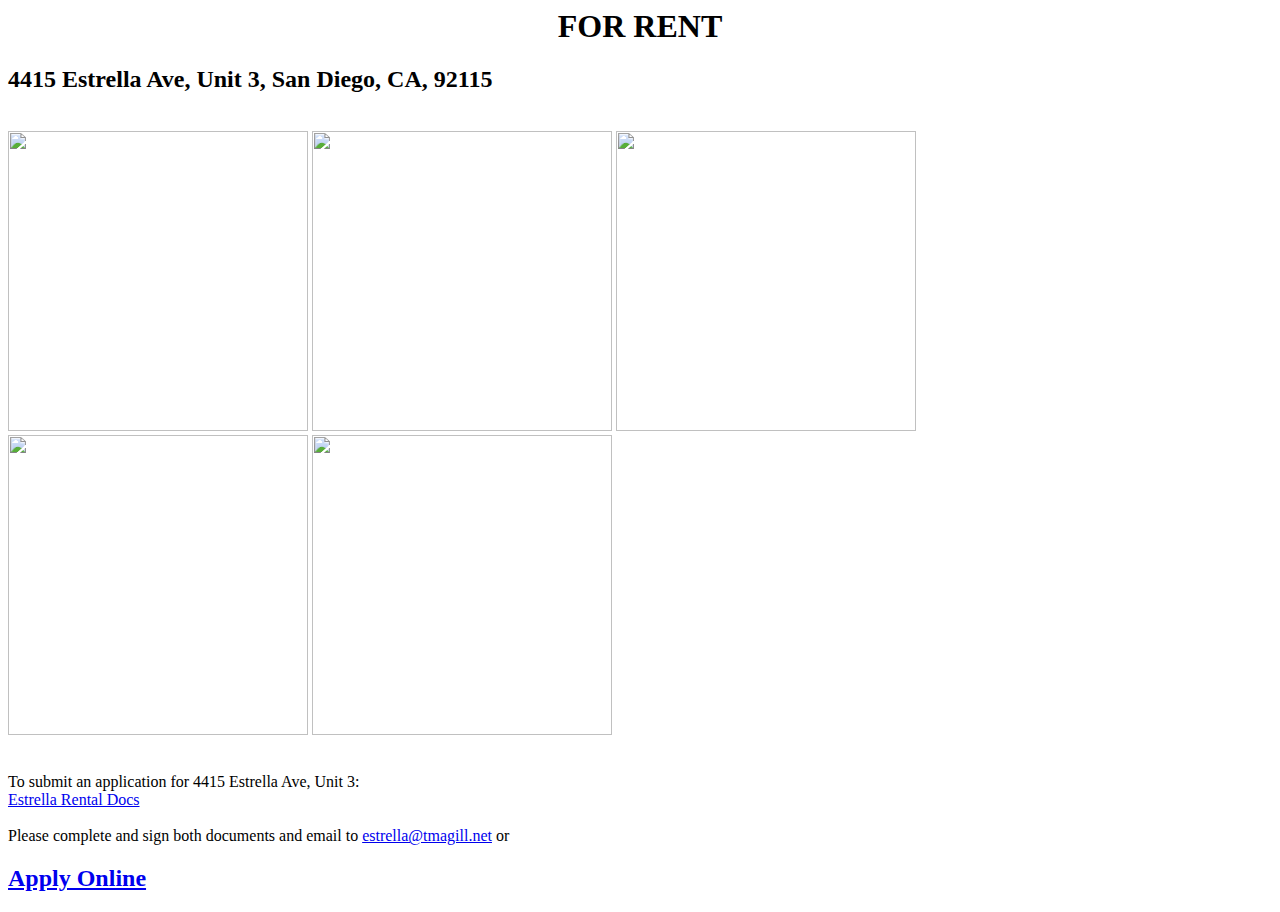
==== templates/index.html @ 0153b2fc "Added file download" ====
<HTML>
<HEAD>
<TITLE>www.tmagill.net</TITLE>
</HEAD>
<BODY BGCOLOR="FFFFFF">
<H1><CENTER>FOR RENT</H1></CENTER>
<h2>4415 Estrella Ave, Unit 3, San Diego, CA, 92115</h2><BR>
<img src="static/2016-09-13_22-01-56.jpg" width="300">
<img src="static/2016-09-13_22-03-29.jpg" width="300">
<img src="static/2016-09-13_22-06-27.jpg" width="300"><BR>
<img src="static/2016-09-13_22-07-01.jpg" width="300">
<img src="static/2016-09-13_22-08-30.jpg" width="300">
<BR><BR></p>
To submit an application for 4415 Estrella Ave, Unit 3:<BR>
<a href="http://www.tmagill.net/file-downloads">Estrella Rental Docs</a>
<BR><BR>
Please complete and sign both documents and email to <a href="mailto:estrella@tmagill.net">estrella@tmagill.net</a>
or
<H2><a href="./apply">Apply Online</a></H2>
</BODY>
</HTML>
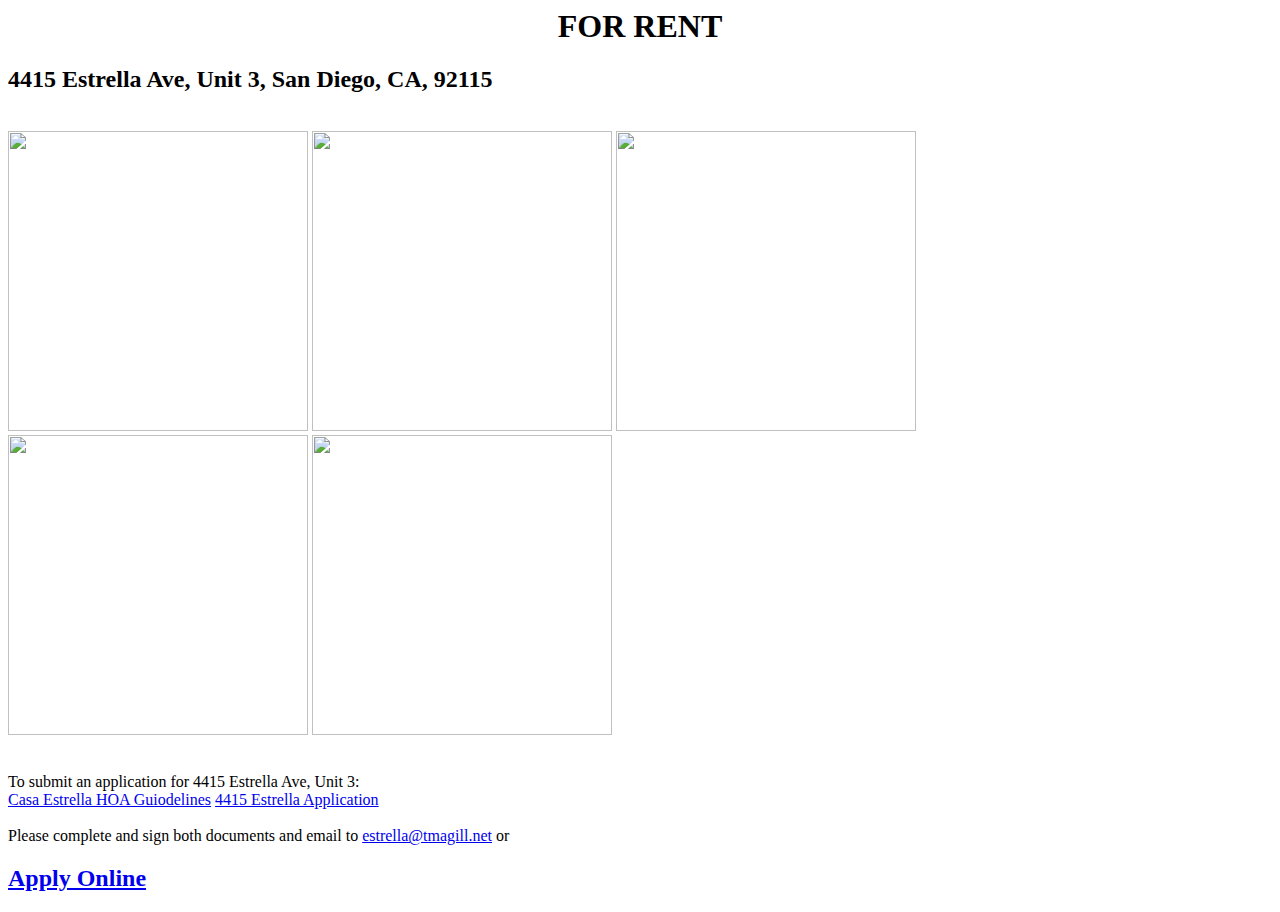
==== commit cecbf832: "Added static content for forms." ====
--- a/templates/index.html
+++ b/templates/index.html
@@ -12,7 +12,8 @@
 <img src="static/2016-09-13_22-08-30.jpg" width="300">
 <BR><BR></p>
 To submit an application for 4415 Estrella Ave, Unit 3:<BR>
-<a href="http://www.tmagill.net/file-downloads">Estrella Rental Docs</a>
+<a href="static/CASA ESTRELLA HOA.pdf">Casa Estrella HOA Guiodelines</a>
+<a href="static/Rental-Application.pdf">4415 Estrella Application</a>
 <BR><BR>
 Please complete and sign both documents and email to <a href="mailto:estrella@tmagill.net">estrella@tmagill.net</a>
 or
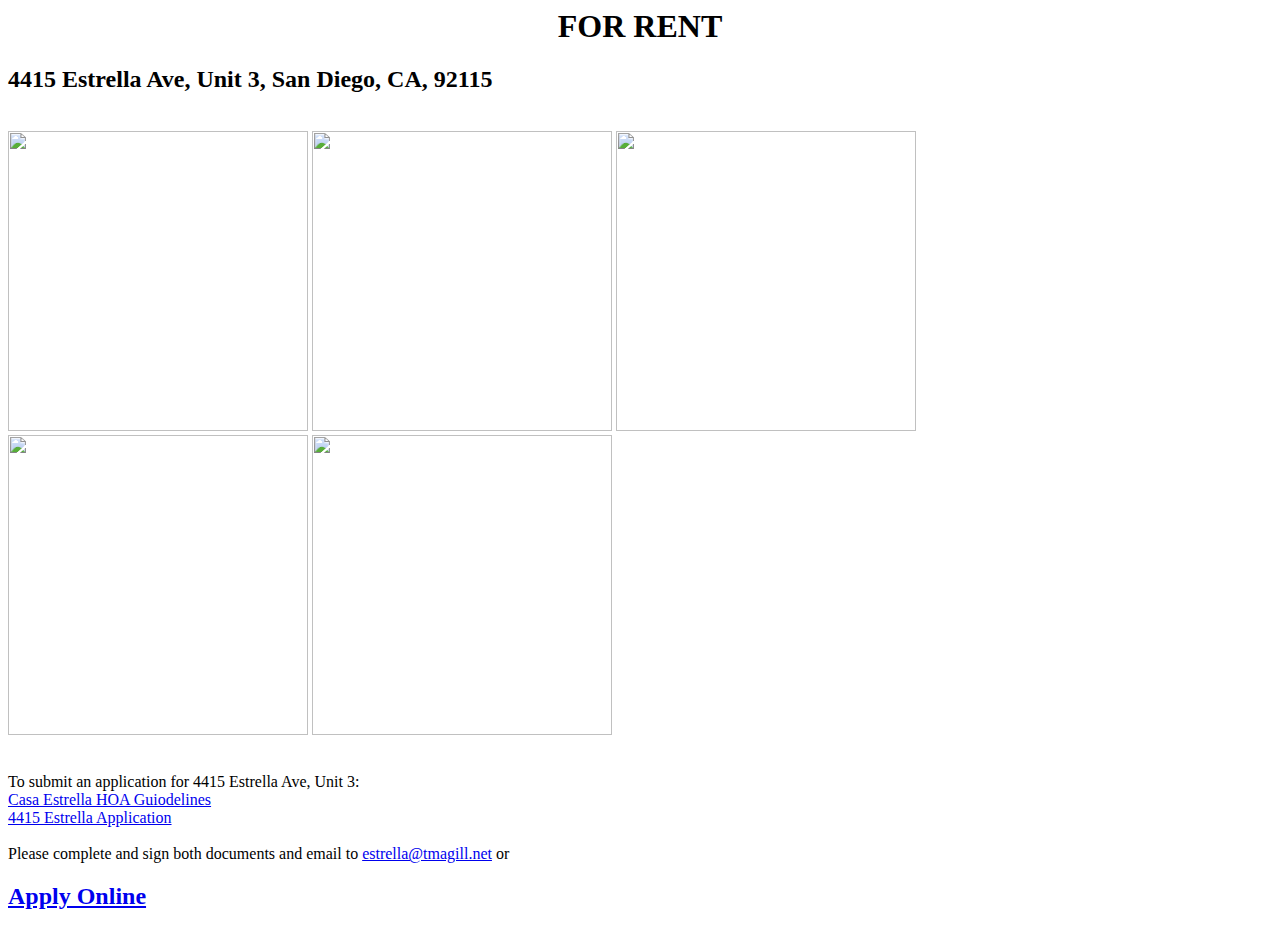
==== commit 5b0e505d: "Fixed HOA link" ====
--- a/templates/index.html
+++ b/templates/index.html
@@ -12,7 +12,7 @@
 <img src="static/2016-09-13_22-08-30.jpg" width="300">
 <BR><BR></p>
 To submit an application for 4415 Estrella Ave, Unit 3:<BR>
-<a href="static/CASA ESTRELLA HOA.pdf">Casa Estrella HOA Guiodelines</a>
+<a href="static/CASA_ESTRELLA_HOA.pdf">Casa Estrella HOA Guiodelines</a><br>
 <a href="static/Rental-Application.pdf">4415 Estrella Application</a>
 <BR><BR>
 Please complete and sign both documents and email to <a href="mailto:estrella@tmagill.net">estrella@tmagill.net</a>
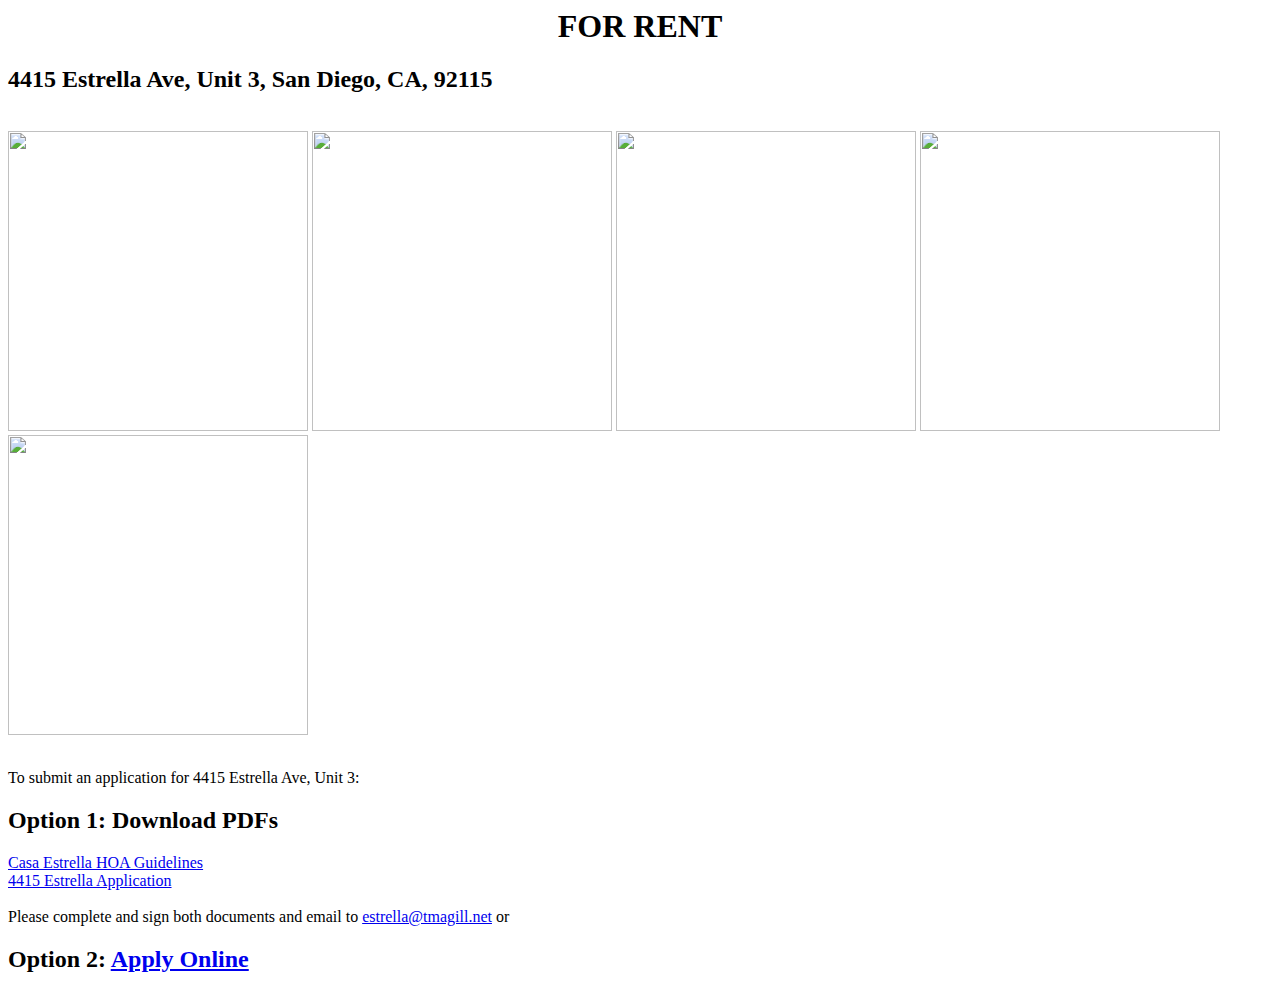
==== commit 22941a34: "Cosmetic Fixes" ====
--- a/templates/index.html
+++ b/templates/index.html
@@ -7,16 +7,17 @@
 <h2>4415 Estrella Ave, Unit 3, San Diego, CA, 92115</h2><BR>
 <img src="static/2016-09-13_22-01-56.jpg" width="300">
 <img src="static/2016-09-13_22-03-29.jpg" width="300">
-<img src="static/2016-09-13_22-06-27.jpg" width="300"><BR>
+<img src="static/2016-09-13_22-06-27.jpg" width="300">
 <img src="static/2016-09-13_22-07-01.jpg" width="300">
 <img src="static/2016-09-13_22-08-30.jpg" width="300">
 <BR><BR></p>
 To submit an application for 4415 Estrella Ave, Unit 3:<BR>
-<a href="static/CASA_ESTRELLA_HOA.pdf">Casa Estrella HOA Guiodelines</a><br>
+<H2>Option 1: Download PDFs</H2>
+<a href="static/CASA_ESTRELLA_HOA.pdf">Casa Estrella HOA Guidelines</a><BR>
 <a href="static/Rental-Application.pdf">4415 Estrella Application</a>
 <BR><BR>
 Please complete and sign both documents and email to <a href="mailto:estrella@tmagill.net">estrella@tmagill.net</a>
 or
-<H2><a href="./apply">Apply Online</a></H2>
+<H2>Option 2: <a href="./apply">Apply Online</a></H2>
 </BODY>
 </HTML>
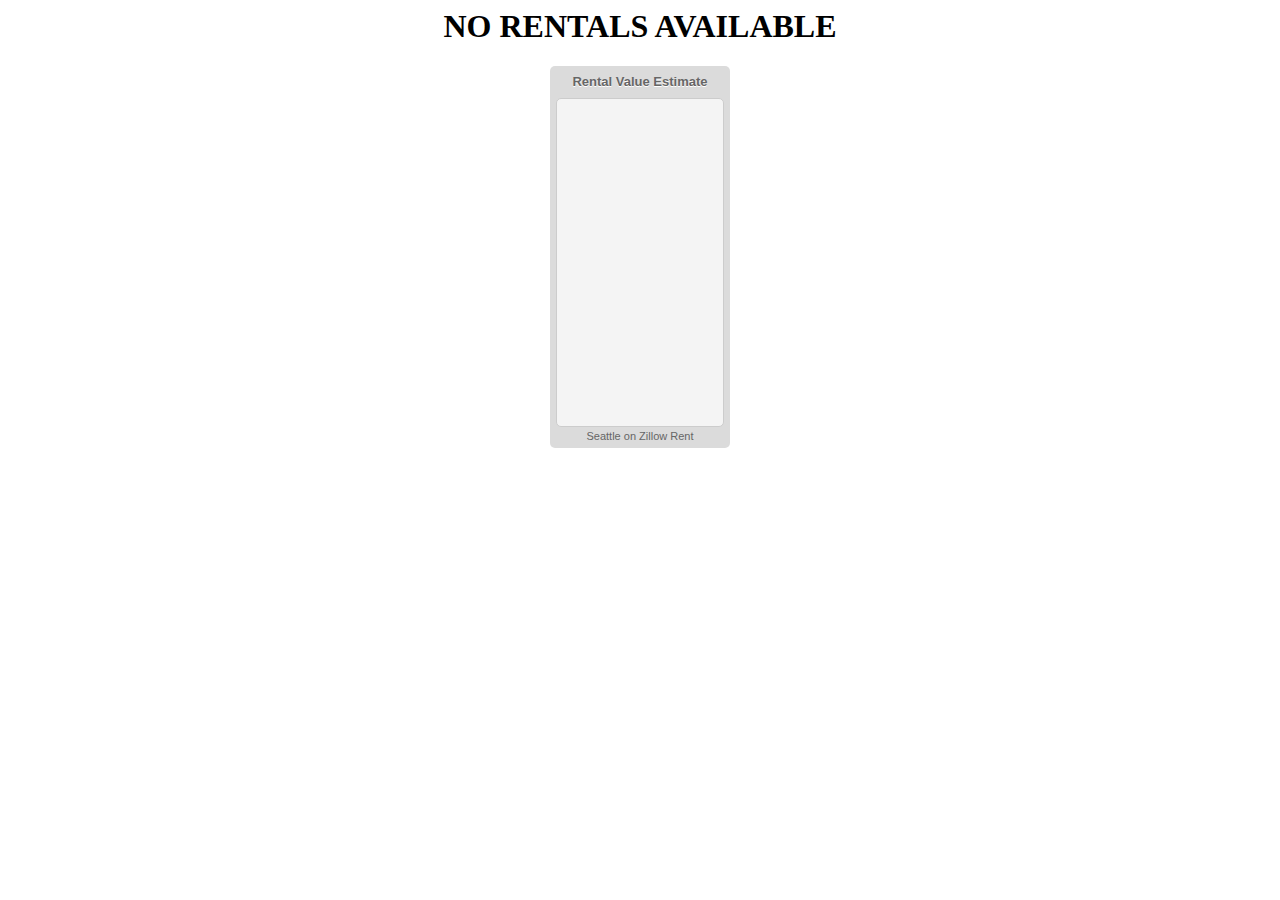
==== commit f0c9fa55: "Updated mobile formatting" ====
--- a/templates/index.html
+++ b/templates/index.html
@@ -1,23 +1,10 @@
 <HTML>
 <HEAD>
-<TITLE>www.tmagill.net</TITLE>
+<TITLE>www.tmagill.net</TITLE> 
 </HEAD>
 <BODY BGCOLOR="FFFFFF">
-<H1><CENTER>FOR RENT</H1></CENTER>
-<h2>4415 Estrella Ave, Unit 3, San Diego, CA, 92115</h2><BR>
-<img src="static/2016-09-13_22-01-56.jpg" width="300">
-<img src="static/2016-09-13_22-03-29.jpg" width="300">
-<img src="static/2016-09-13_22-06-27.jpg" width="300">
-<img src="static/2016-09-13_22-07-01.jpg" width="300">
-<img src="static/2016-09-13_22-08-30.jpg" width="300">
-<BR><BR></p>
-To submit an application for 4415 Estrella Ave, Unit 3:<BR>
-<H2>Option 1: Download PDFs</H2>
-<a href="static/CASA_ESTRELLA_HOA.pdf">Casa Estrella HOA Guidelines</a><BR>
-<a href="static/Rental-Application.pdf">4415 Estrella Application</a>
-<BR><BR>
-Please complete and sign both documents and email to <a href="mailto:estrella@tmagill.net">estrella@tmagill.net</a>
-or
-<H2>Option 2: <a href="./apply">Apply Online</a></H2>
+<H1><CENTER>NO RENTALS AVAILABLE</H1></CENTER>
+<div style="margin:0 auto; box-sizing: content-box;width:168px;height:auto;font:normal normal normal 13px verdana,arial,sans-serif;overflow:hidden;background-color:#dbdbdb;padding:0 6px;text-transform:none;text-indent:0;letter-spacing:0;text-align:center;border-radius: 5px;webkit-border-radius:5px;"><div id="title" style="text-align:center;padding: 8px 2px;background-color:#dbdbdb;"><a href="http://www.zillow.com/seattle-wa/home-values/" target="_blank" rel="nofollow" style="font-weight:bold;font-style:normal;font-size:13px;padding:0;text-decoration:none;color:#666666;text-decoration:none;line-height:1.2em;text-shadow: 0 1px #fff;">Rental Value Estimate</a></div><div style="position:relative;text-align:center;font-family:verdana,arial,sans-serif;font-size:10px;background-color:#f4f4f4;border-radius: 5px; border: 1px solid;border-color:#cccccc;webkit-border-radius: 5px;padding: 1px;"><iframe scrolling="no" src="http://www.zillow.com/widgets/zestimate/ZestimateSmallWidget.htm?did=zillow-shv-small-iframe-widget&type=iframe&forRent=true&tc=666666&bgc=f4f4f4&bc=cccccc&address=7655+Latona+Ave+NE+Seattle%2C+WA+98115&searchbox=yes&region=Seattle&skinnyWidget=true" width="164" frameborder="0" height="325"></iframe></div><div id="footer-links-container" style="text-align:center;padding:3px 0;height:auto;padding-bottom:5px;"><div style="overflow:hidden;vertical-align:middle;height:auto;display:block;"><span id="widgetFooterLink"><a href="http://www.zillow.com/seattle-wa/rentals/" target="_blank" rel="nofollow" style="font-weight:normal;font-style:normal;font-size:11px;padding:0;color:#666666;text-decoration:none;line-height:1.2em;"><span class="region">Seattle</span> on Zillow Rent</a></span></div></div></div>
+
 </BODY>
 </HTML>
